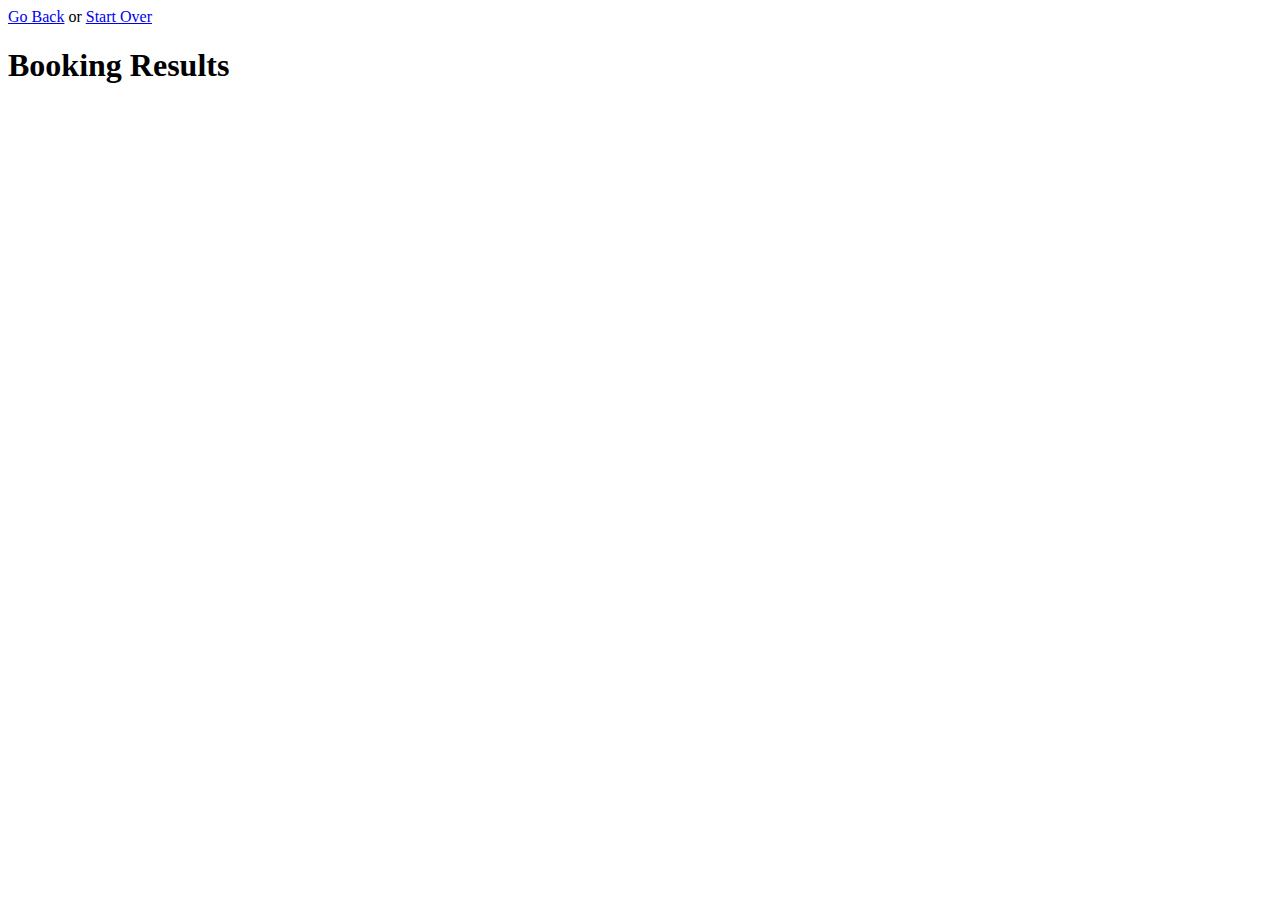
==== booking-result.html @ 8be156d1 "initial upload" ====
<!DOCTYPE html>
<html lang="en" dir="ltr">
  <head>
    <meta charset="utf-8">
    <title>Booking Result</title>
    <link rel="stylesheet" href="css/myStyles.css">
    <link rel="stylesheet" href="js/jquery-ui-1.12.1.custom/jquery-ui.min.css">
    <script src="js/jQuery-3.6.0-min.js" charset="utf-8"></script>
    <script src="js/jquery-ui-1.12.1.custom/jquery-ui.js" charset="utf-8"></script>
    <script src="js/bookingResult.js" charset="utf-8"></script>


  </head>
  <body>
    <a href="index.html">Go Back</a> or <a href="index.html?reset">Start Over</a>
    <h1>Booking Results</h1>
    <div id="complete-name"></div>
    <div id="booking-dates"></div>
    <div id="amenities"></div>
  </body>
</html>
---- css/myStyles.css ----
.input-focus {
  background-color: red;
  font-weight: bold;
}
.input {
  background-color: white;
  font-weight: normal;
  padding-right: 10px;
}
.input-elments{

  padding-top:20px;
  padding-right: 20px;
}
.myName {
  color: blue;
  text-decoration: underline;
}
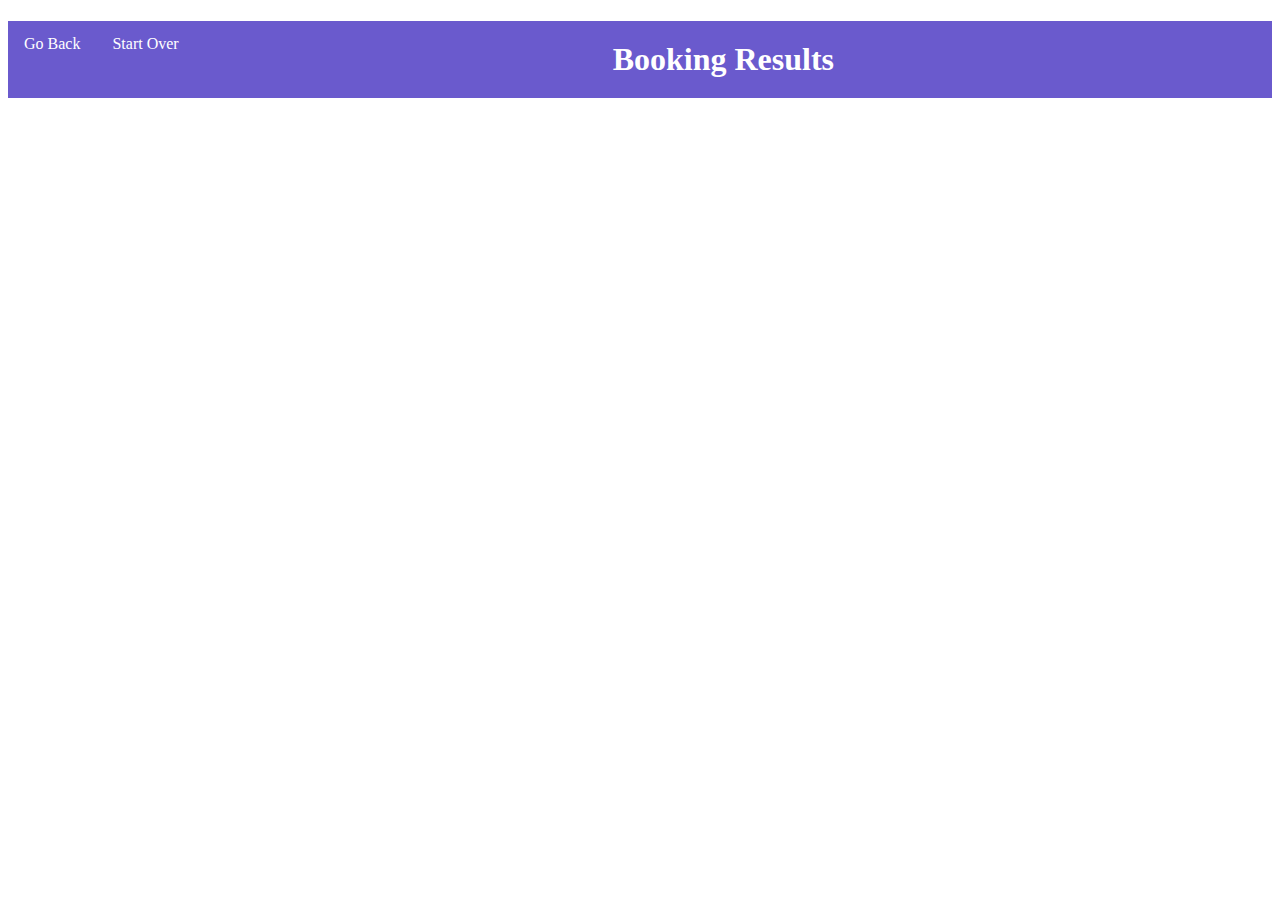
==== commit 954e8b7c: "im tired" ====
--- a/booking-result.html
+++ b/booking-result.html
@@ -11,11 +11,17 @@
 
 
   </head>
-  <body>
-    <a href="index.html">Go Back</a> or <a href="index.html?reset">Start Over</a>
+  <body id="results">
+    <a href="index.html">Go Back</a><a href="index.html?reset">Start Over</a>
     <h1>Booking Results</h1>
     <div id="complete-name"></div>
     <div id="booking-dates"></div>
-    <div id="amenities"></div>
+    <div id="email"></div>
+    <div id="beds"></div>
+    <div id="bathrooms"></div>
+    <div id="food"></div>
+    <div id="cleaning"></div>
+
+
   </body>
 </html>
--- a/css/myStyles.css
+++ b/css/myStyles.css
@@ -12,7 +12,63 @@
   padding-top:20px;
   padding-right: 20px;
 }
-.myName {
-  color: blue;
-  text-decoration: underline;
+#myName {
+  color: lightpink;
 }
+
+label {
+      display: block;
+      margin: 30px 0 0 0;
+}
+
+#formErrors {
+  display: none;
+  color: red;
+}
+
+input.error {
+  border: 2px solid red;
+}
+
+.header {
+  background-color: slateblue;
+  padding: 20px;
+  text-align: center;
+  color: white;
+}
+
+.sections {
+  background-color: lightblue;
+  padding: 10px;
+  text-align: left;
+  color: white;
+}
+
+.input-elements {
+  background-color: cornflowerblue;
+  padding: 5px;
+  text-align: left;
+  color: white;
+}
+
+h1 {
+  background-color: slateblue;
+  padding: 20px;
+  text-align: center;
+  color: white;
+}
+a {
+  float: left;
+  display: block;
+  color: white;
+  text-align: center;
+  padding: 14px 16px;
+  text-decoration: none;
+  background-color: slateblue;
+
+}
+
+a:hover{
+  background-color: lavender;
+  color: black;
+}
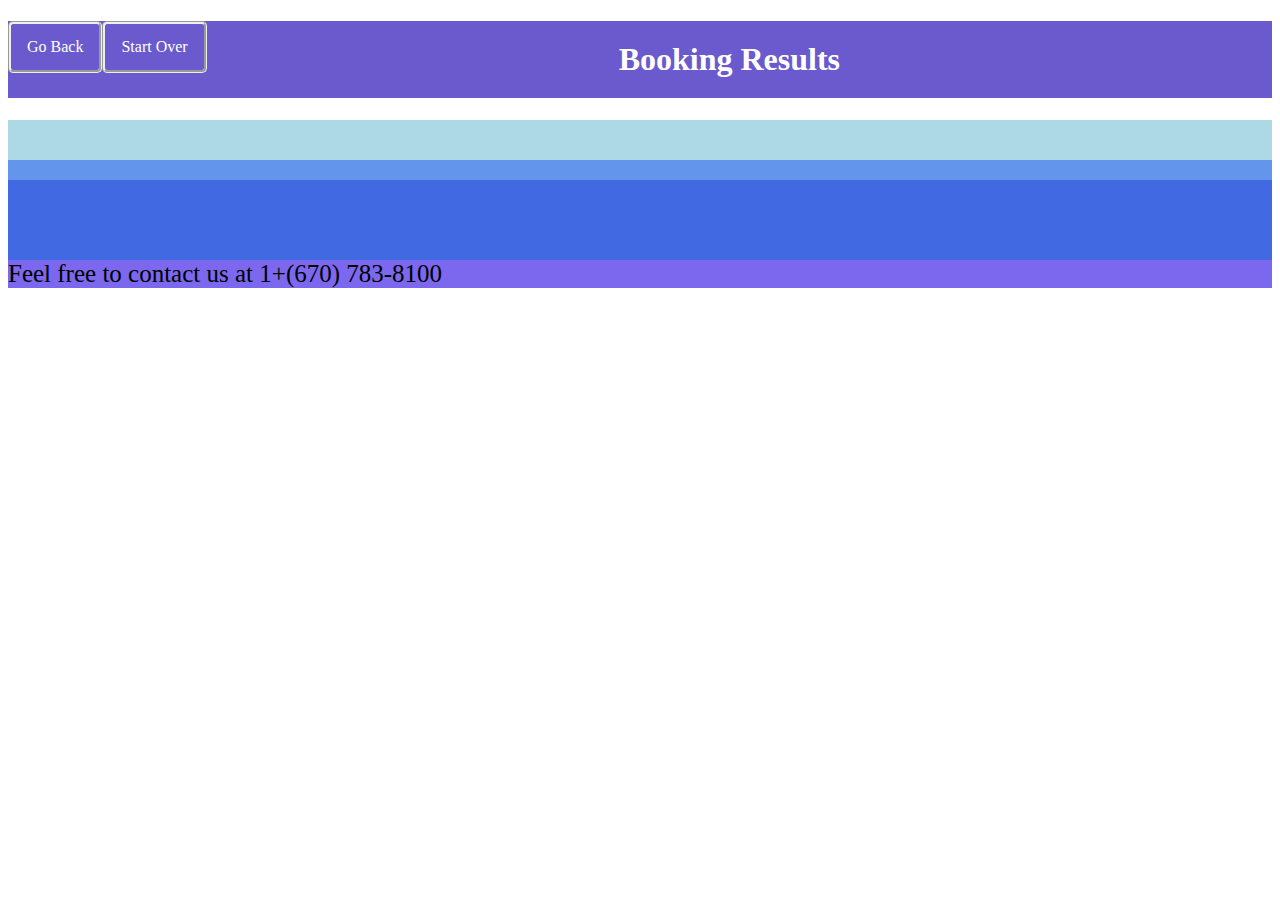
==== commit 98f9865b: "i tried i did the best i could" ====
--- a/booking-result.html
+++ b/booking-result.html
@@ -15,13 +15,15 @@
     <a href="index.html">Go Back</a><a href="index.html?reset">Start Over</a>
     <h1>Booking Results</h1>
     <div id="complete-name"></div>
+    <div id="email"></div>
     <div id="booking-dates"></div>
-    <div id="email"></div>
     <div id="beds"></div>
     <div id="bathrooms"></div>
     <div id="food"></div>
     <div id="cleaning"></div>
-
+<div class="contact">
+  Feel free to contact us at  1+(670) 783-8100
+</div>
 
   </body>
 </html>
--- a/css/myStyles.css
+++ b/css/myStyles.css
@@ -65,10 +65,87 @@
   padding: 14px 16px;
   text-decoration: none;
   background-color: slateblue;
-
+  border-radius: 5px;
+  border-style: groove;
 }
 
 a:hover{
   background-color: lavender;
   color: black;
 }
+
+p {
+  font-weight: bold;
+  background-color: coral;
+  font-size: 25px;
+}
+#submit-booking {
+  padding: 10px;
+  font-size: 17px;
+  background-color: darkblue;
+  color: white;
+}
+#submit-booking:hover {
+  padding: 12px;
+  font-size: 18px;
+  background-color: lightblue;
+  color: black;
+}
+
+img {
+  text-align: center;
+}
+
+div#complete-name {
+  background-color: lightblue;
+  padding: 10px;
+  font-size: 20px;
+}
+div#email{
+  background-color: lightblue;
+  padding: 10px;
+  font-size: 20px;
+}
+
+div#booking-dates {
+  background-color: lightblue;
+  padding: 10px;
+  font-size: 20px;
+}
+
+div#booking-dates {
+  background-color: cornflowerblue;
+  padding: 10px;
+  font-size: 20px;
+}
+
+div#beds {
+  background-color: royalblue;
+  padding: 10px;
+  color: white;
+  font-size: 20px;
+}
+div#bathrooms {
+  background-color: royalblue;
+  padding: 10px;
+  color: white;
+  font-size: 20px;
+}
+
+div#food {
+  background-color: royalblue;
+  padding: 10px;
+  color: white;
+  font-size: 20px;
+}
+div#cleaning {
+  background-color: royalblue;
+  padding: 10px;
+  color: white;
+  font-size: 20px;
+}
+
+div.contact {
+  background-color: mediumslateblue;
+  font-size: 25px;
+}
